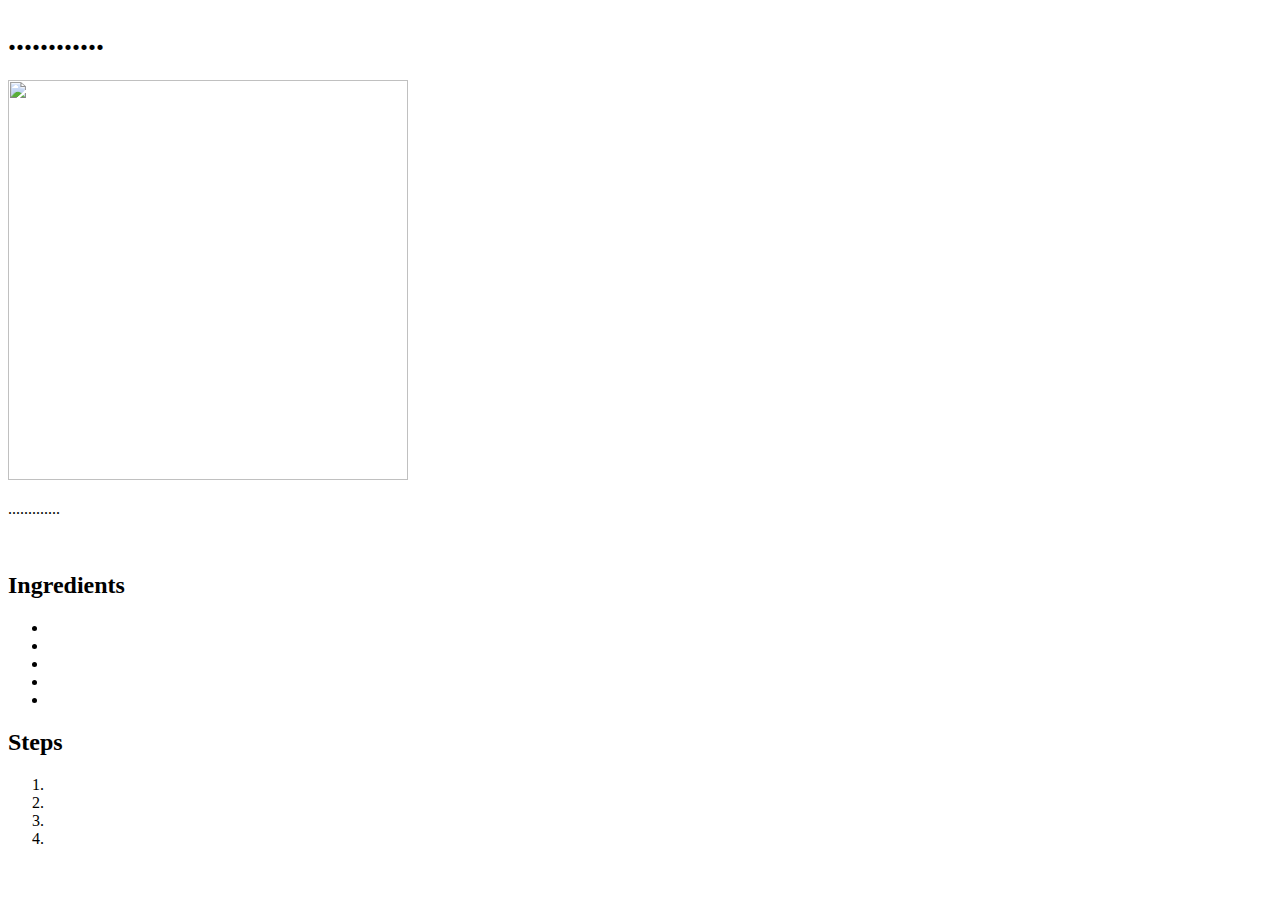
==== recipes/casserole.html @ 7f90630e "update" ====
<!DOCTYPE html>
<html lang="en">
<head>
    <meta charset="UTF-8">
    <meta http-equiv="X-UA-Compatible" content="IE=edge">
    <meta name="viewport" content="width=device-width, initial-scale=1.0">
    <title>Casserole</title>
</head>
<body>
    <h1>............</h1>
        <img src="" alt="" width="400" height="400">
            <p>.............</p><br>
    <h2>Ingredients</h2>
        <ul>
            <li>  </li>
            <li>  </li>
            <li>  </li>
            <li>  </li>
            <li>  </li>
        </ul>
    <h2>Steps</h2>
        <ol>
            <li></li>
            <li></li>
            <li></li>
            <li></li>
        </ol>


</body>
</html>
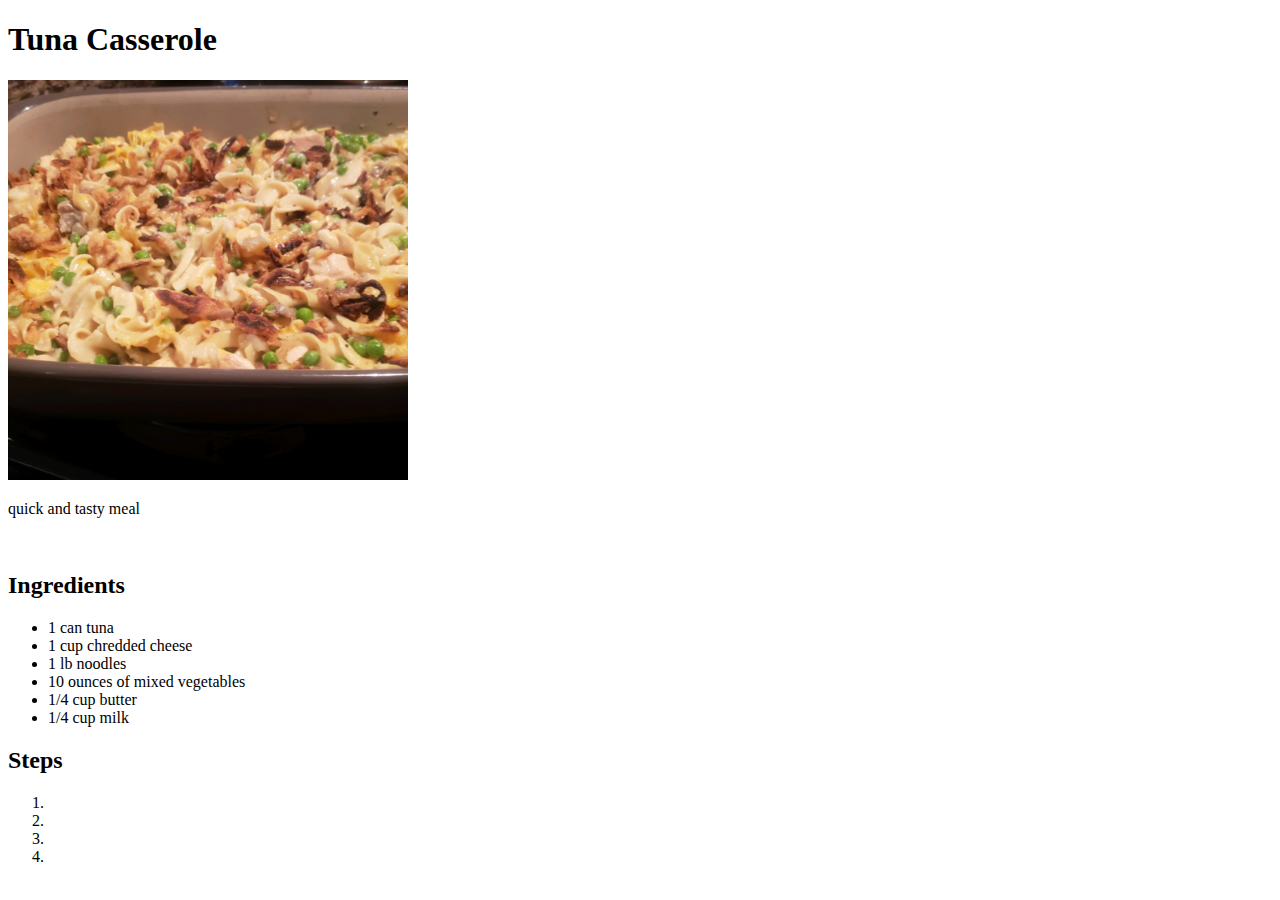
==== commit 92d7ecd7: "add details" ====
--- a/recipes/casserole.html
+++ b/recipes/casserole.html
@@ -4,19 +4,20 @@
     <meta charset="UTF-8">
     <meta http-equiv="X-UA-Compatible" content="IE=edge">
     <meta name="viewport" content="width=device-width, initial-scale=1.0">
-    <title>Casserole</title>
+    <title>Tuna Casserole</title>
 </head>
 <body>
-    <h1>............</h1>
-        <img src="" alt="" width="400" height="400">
-            <p>.............</p><br>
+    <h1>Tuna Casserole</h1>
+        <img src="../links/casserole.jpg" alt="Tuna casserole" width="400" height="400">
+            <p>quick and tasty meal</p><br>
     <h2>Ingredients</h2>
         <ul>
-            <li>  </li>
-            <li>  </li>
-            <li>  </li>
-            <li>  </li>
-            <li>  </li>
+            <li>1 can tuna</li>
+            <li>1 cup chredded cheese</li>
+            <li>1 lb noodles</li>
+            <li>10 ounces of mixed vegetables</li>
+            <li>1/4 cup butter</li>
+            <li>1/4 cup milk</li>
         </ul>
     <h2>Steps</h2>
         <ol>
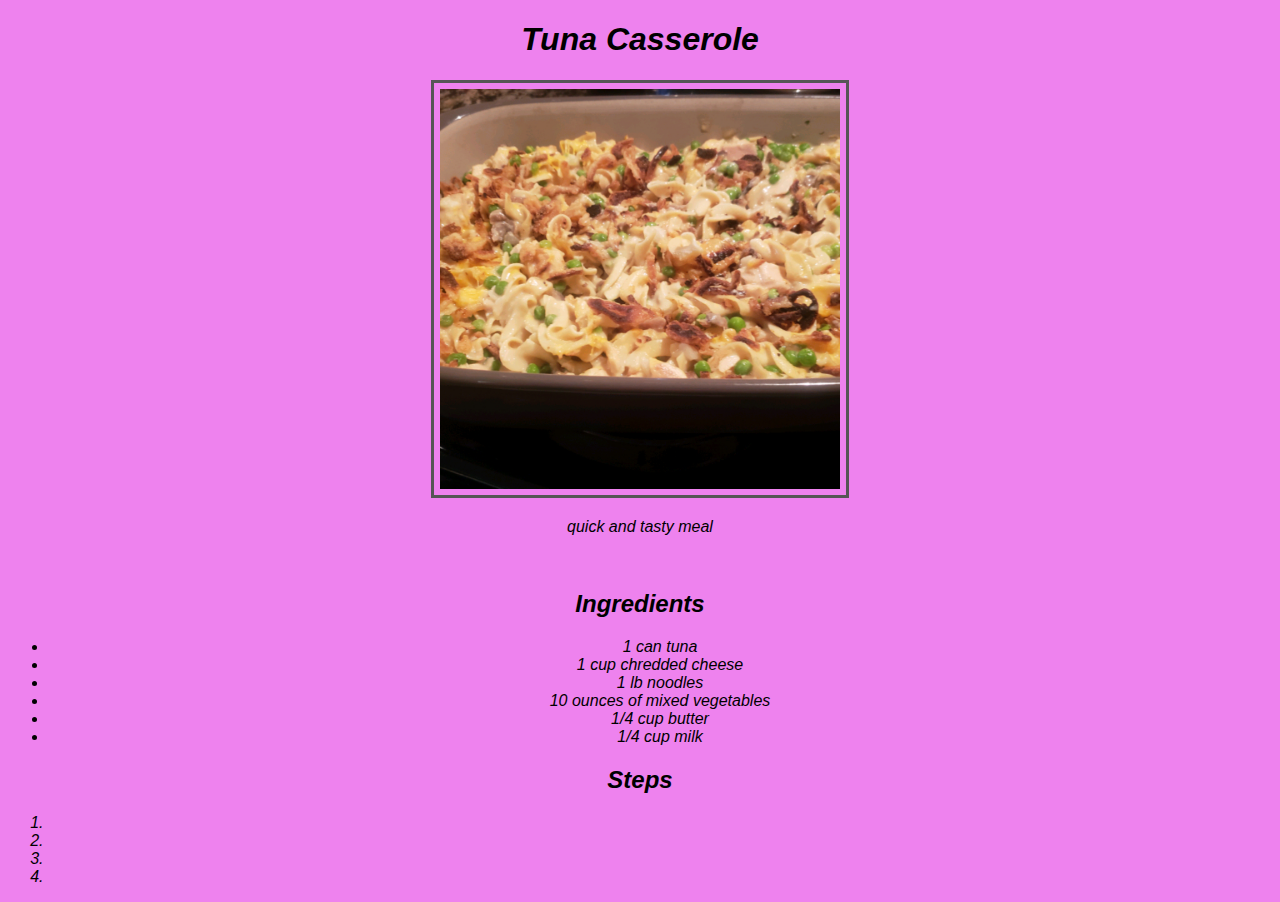
==== commit f505c8d5: "add.css" ====
--- a/recipes/casserole.html
+++ b/recipes/casserole.html
@@ -1,6 +1,7 @@
 <!DOCTYPE html>
 <html lang="en">
 <head>
+    <link rel="stylesheet" href="../style.css">
     <meta charset="UTF-8">
     <meta http-equiv="X-UA-Compatible" content="IE=edge">
     <meta name="viewport" content="width=device-width, initial-scale=1.0">
--- a/style.css
+++ b/style.css
@@ -0,0 +1,17 @@
+* {
+    display: flexbox;
+    font-family: 'Franklin Gothic Medium', 'Arial Narrow', Arial, sans-serif;
+    font-style: italic;
+}
+body {
+    background-color: violet;
+    text-align: center;
+}
+a {
+    color: slateblue;
+    font-size: 48px;    
+}
+img {
+    border: 3px solid #555;
+    padding: 6px;
+    }